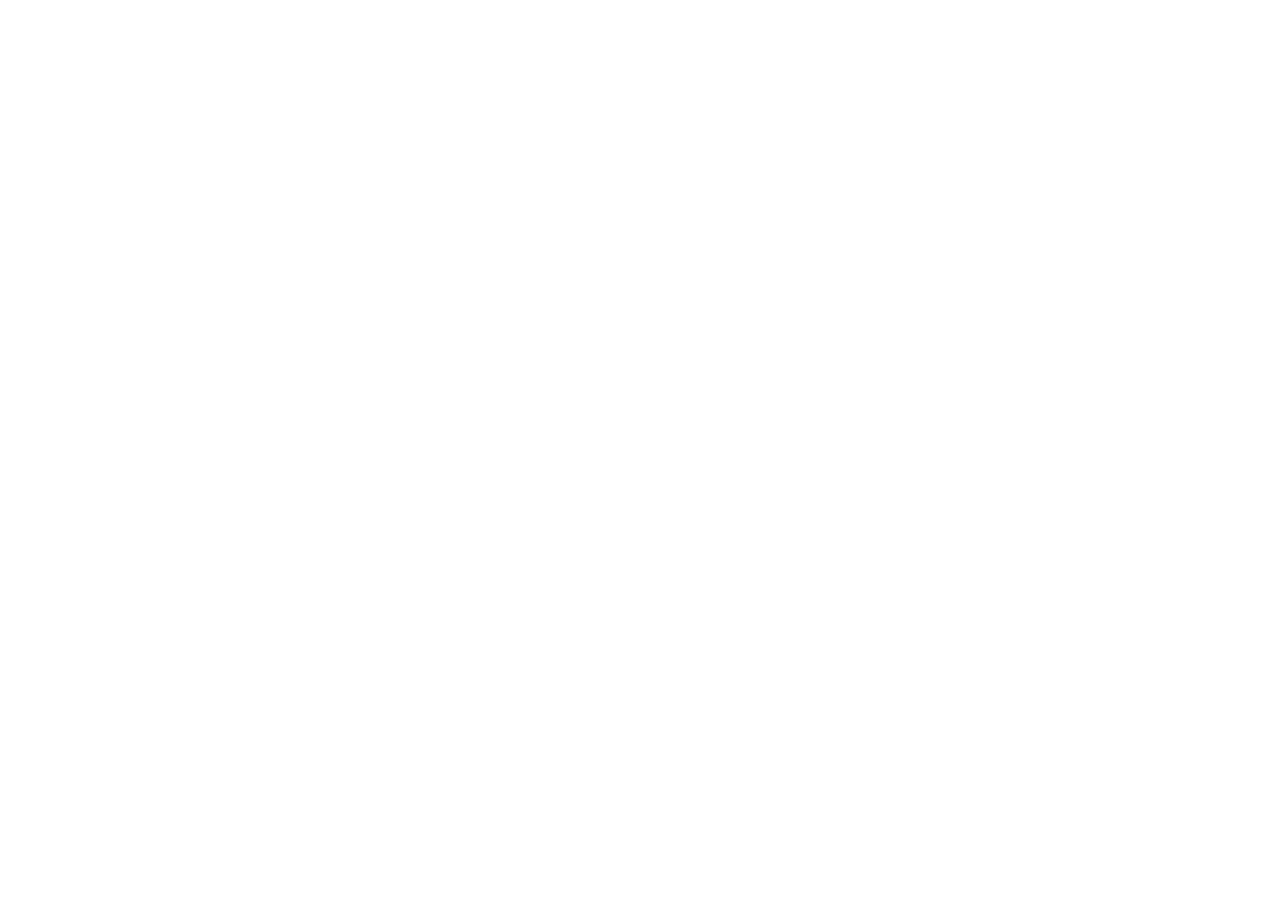
==== sketches/Rozin/index.html @ 1207c9ab "add rozin mirror" ====
<!DOCTYPE html>
<html lang="en">
  <head>
    <script src="https://cdnjs.cloudflare.com/ajax/libs/p5.js/1.1.9/p5.js"></script>
    <script src="https://cdnjs.cloudflare.com/ajax/libs/p5.js/1.1.9/addons/p5.sound.min.js"></script>
    <link rel="stylesheet" type="text/css" href="style.css">
    <meta charset="utf-8" />

  </head>
  <body>
    <script src="sketch.js"></script>
  </body>
</html>
---- sketches/Rozin/style.css ----
html, body {
    margin: 0;
    padding: 0;
  }
  canvas {
    display: block;
  }
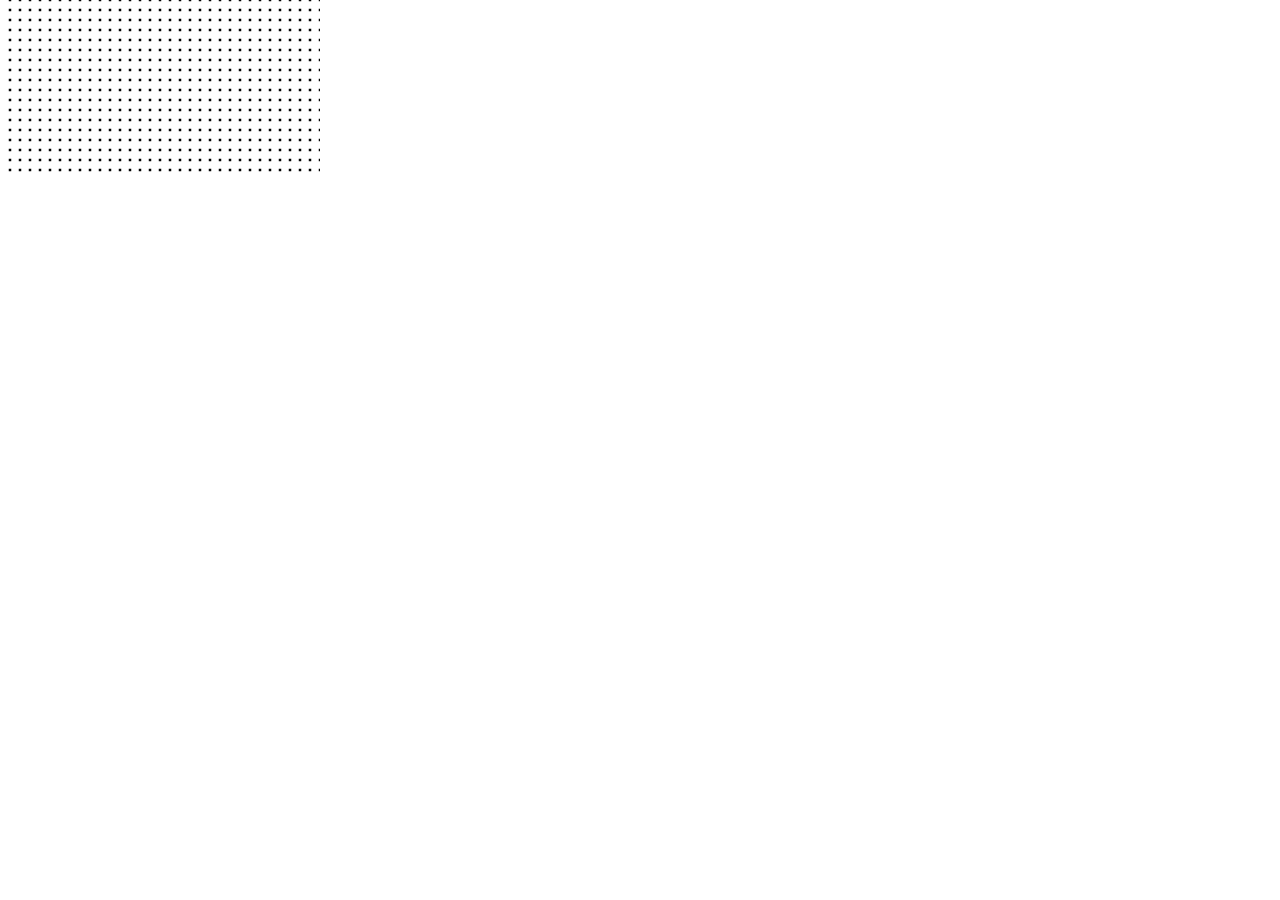
==== commit 3ce930b7: "fix html" ====
--- a/sketches/Rozin/index.html
+++ b/sketches/Rozin/index.html
@@ -1,13 +1,16 @@
 <!DOCTYPE html>
 <html lang="en">
   <head>
-    <script src="https://cdnjs.cloudflare.com/ajax/libs/p5.js/1.1.9/p5.js"></script>
-    <script src="https://cdnjs.cloudflare.com/ajax/libs/p5.js/1.1.9/addons/p5.sound.min.js"></script>
+    <script src="../../libs/p5.js"></script>
     <link rel="stylesheet" type="text/css" href="style.css">
     <meta charset="utf-8" />
 
   </head>
   <body>
+
+
+    <div id="sketch-parent"></div>
+
     <script src="sketch.js"></script>
   </body>
 </html>
